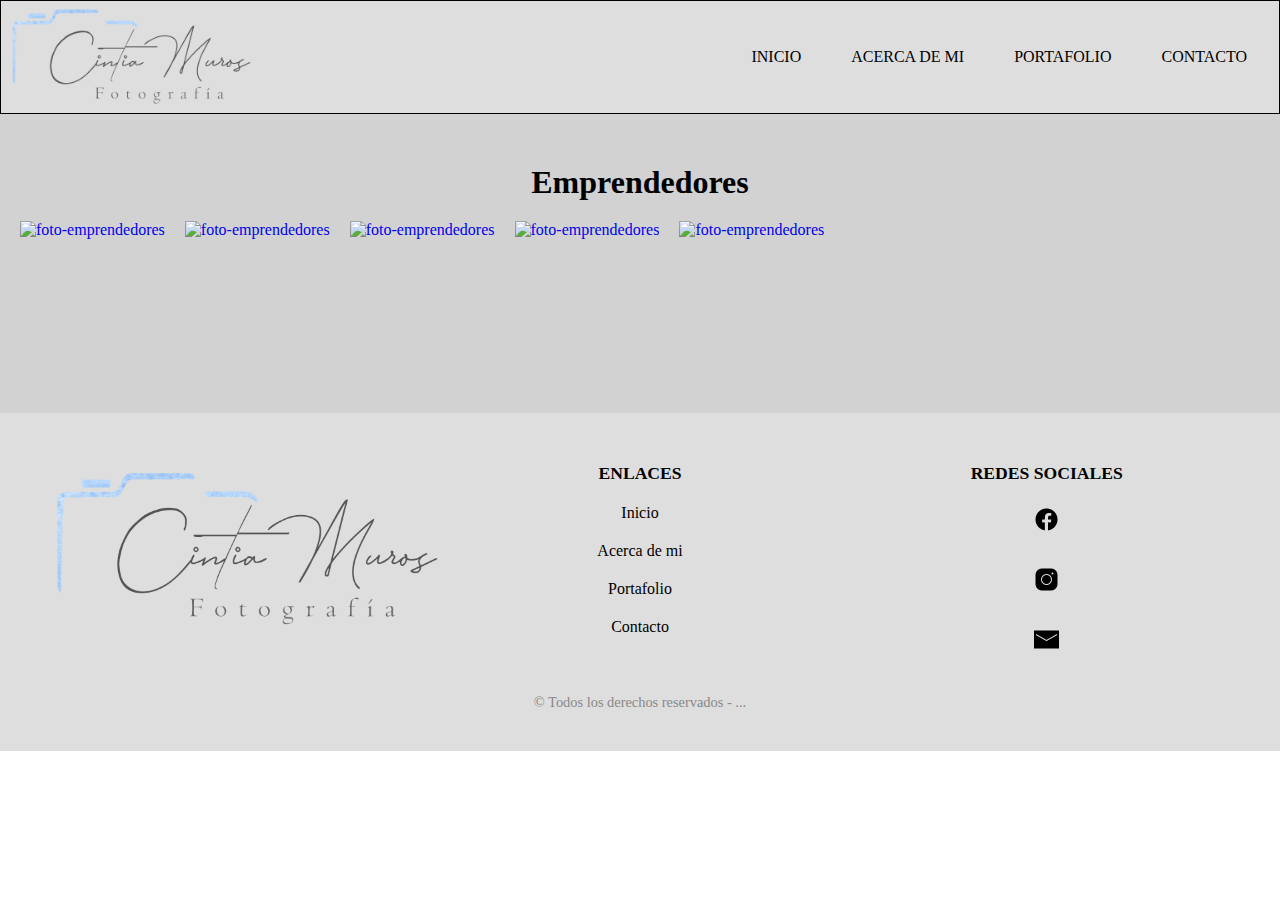
==== screens/emprendedores.html @ c6e5ecb2 "first commit" ====
<!DOCTYPE html>
<html lang="en">
  <head>
    <meta charset="UTF-8" />
    <meta name="viewport" content="width=device-width, initial-scale=1.0" />
    <title>Cintia Muros Fotografia</title>
    <link rel="stylesheet" href="../styles/style-galerias.css" />
    <link rel="icon" href="../media/logo/logo-transparente.png" />
    <script src="../scripts/emprendedores.js" defer></script>
  </head>
  <body>
    <header>
      <a href="../index.html"
        ><img
          src="../media/logo/logo-transparente-nuevo.png"
          alt="logo-cintia-muros"
          width="10%"
          height="10%"
          id="logo"
      /></a>
      <nav class="nav-header" id="nav-header">
        <ul>
          <li><a href="#inicio">INICIO</a></li>
          <li><a href="#acerca-de-mi">ACERCA DE MI</a></li>
          <li><a href="#portafolio">PORTAFOLIO</a></li>
          <li><a href="#contacto">CONTACTO</a></li>
        </ul>
      </nav>
    </header>

    <main class="main">
      <h1>Emprendedores</h1>

      <div class="fotos" id="fotos"></div>
      <video src="/media/galeriaemprendedores6.mp4"></video>
    </main>

    <footer class="footer">
      <div class="footer-content">
        <div class="footer-section contacto-info">
          <img
            src="/media/logo/logo-transparente-nuevo.png"
            alt="Logo"
            class="footer-logo"
          />
        </div>

        <div class="footer-section enlaces">
          <h4>ENLACES</h4>
          <ul>
            <li id="enlaces"><a href="#inicio">Inicio</a></li>
            <li id="enlaces"><a href="#acerca-de-mi">Acerca de mi</a></li>
            <li id="enlaces"><a href="#portafolio">Portafolio</a></li>
            <li id="enlaces"><a href="#contacto">Contacto</a></li>
          </ul>
        </div>

        <div class="footer-section redes-sociales">
          <h4>REDES SOCIALES</h4>
          <ul>
            <li>
              <a href="#"
                ><img
                  src="/media/logosredes/icons8-facebook-50.png"
                  alt="Facebook"
              /></a>
            </li>
            <li>
              <a href="#"
                ><img
                  src="/media/logosredes/icons8-instagram-50.png"
                  alt="Email"
              /></a>
            </li>
            <li>
              <a href="#"
                ><img
                  src="/media/logosredes/icons8-mail-50.png"
                  alt="Instagram"
              /></a>
            </li>
          </ul>
        </div>
      </div>
      <p class="footer-copy">&copy; Todos los derechos reservados - ...</p>
    </footer>
  </body>
</html>
---- styles/style-galerias.css ----
/* ---------- Generales  ---------- */

* {
  list-style: none;
  text-decoration: none;
  margin: 0;
  box-sizing: border-box;
}

main {
  background-color: rgb(210, 210, 210);
  overflow: hidden;
}


/* ---------- Header  ---------- */

.nav-header ul {
  display: flex;
  list-style: none;
  margin: 0;
  padding: 0;
}

.nav-header ul li {
  margin-left: 20px;
}

.nav-header ul li a {
  text-decoration: none;
  color: black;
  margin-right: 30px;
}

header {
  display: flex;
  justify-content: space-between;
  align-items: center;
  padding: 2px;
  background-color: #dedede;
  border: solid black 1px;
}

#logo {
  margin-left: 2%;
  width: 250px;
}


/* ---------- Footer  ---------- */

.footer {
  background-color: #dedede;
  color: black;
  padding: 40px 0;
  text-align: center;
}

.footer-content {
  display: flex;
  justify-content: space-around;
  flex-wrap: wrap;
  gap: 20px;
  max-width: 1200px;
  margin: 0 auto;
}

.footer-section {
  flex: 1;
  min-width: 200px;
  margin: 10px;
}

.footer-logo {
  width: 400px;
  margin-bottom: 15px;
}

.footer-section h4 {
  font-size: 1.1em;
  margin-bottom: 15px;
  color: black;
}

.footer-section ul {
  list-style: none;
  padding: 0;
}

.footer-section ul li {
  margin: 8px 0;
}

.footer-section ul li a {
  color: black;
  text-decoration: none;
}

.footer-section ul li a:hover {
  color: rgb(137, 192, 210);
}

.redes-sociales ul {
  display: flex;
  flex-direction: column;
  justify-content: center;
  gap: 15px;
}

.redes-sociales ul li {
  display: inline;
}

.redes-sociales ul li a img {
  width: 25px;
  height: 25px;
}
.footer-section #enlaces {
  margin-top: 20px;
}

.footer-copy {
  font-size: 0.9em;
  color: #888;
  margin-top: 20px;
}


/* ---------- Galeria  ---------- */

main h1 {
  margin-top: 50px;
  text-align: center;
}

.fotos {
  width: 100%;
  height: 100%;
  margin: 10px;
  display: flexbox;
}

.fotos img {
  padding: 10px;
}
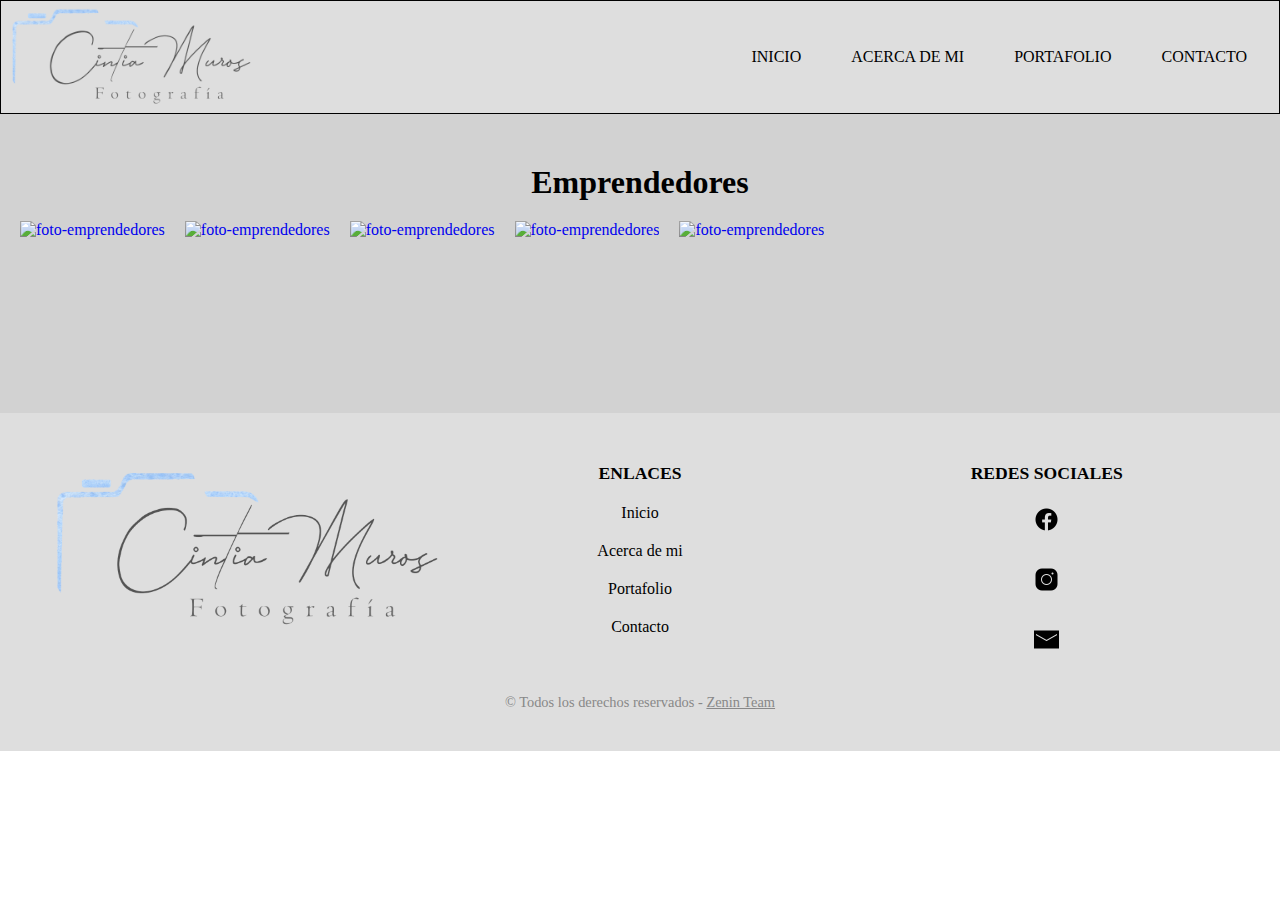
==== commit 3213453a: "cambios responsive y footer" ====
--- a/screens/emprendedores.html
+++ b/screens/emprendedores.html
@@ -4,6 +4,7 @@
     <meta charset="UTF-8" />
     <meta name="viewport" content="width=device-width, initial-scale=1.0" />
     <title>Cintia Muros Fotografia</title>
+    <link rel="stylesheet" href="https://cdn.jsdelivr.net/npm/bootstrap-icons@1.11.3/font/bootstrap-icons.min.css">
     <link rel="stylesheet" href="../styles/style-galerias.css" />
     <link rel="icon" href="../media/logo/logo-transparente.png" />
     <script src="../scripts/emprendedores.js" defer></script>
@@ -18,7 +19,9 @@
           height="10%"
           id="logo"
       /></a>
-      <nav class="nav-header" id="nav-header">
+      <button id="abrir" class="abrir-menu"><i class="bi bi-list"></i></button>
+      <nav class="nav-header visible" id="nav">
+        <button class="cerrar-menu" id="cerrar"><i class="bi bi-x"></i></button>
         <ul>
           <li><a href="#inicio">INICIO</a></li>
           <li><a href="#acerca-de-mi">ACERCA DE MI</a></li>
@@ -82,7 +85,8 @@
           </ul>
         </div>
       </div>
-      <p class="footer-copy">&copy; Todos los derechos reservados - ...</p>
+      <p class="footer-copy">&copy; Todos los derechos reservados - <a href="https://franciscofernandezz.github.io/Zenin/">Zenin Team</a></p>
     </footer>
   </body>
+  <script type="module" src="../scripts/script.js"></script>
 </html>
--- a/styles/style-galerias.css
+++ b/styles/style-galerias.css
@@ -11,7 +11,14 @@
   background-color: rgb(210, 210, 210);
   overflow: hidden;
 }
-
+header button{
+  display: none;
+}
+
+.abrir-menu,
+.cerrar-menu{
+  display: none;
+}
 
 /* ---------- Header  ---------- */
 
@@ -124,7 +131,10 @@
   color: #888;
   margin-top: 20px;
 }
-
+.footer-copy a{
+  color: #888;
+  text-decoration: underline;
+}
 
 /* ---------- Galeria  ---------- */
 
@@ -143,3 +153,275 @@
 .fotos img {
   padding: 10px;
 }
+
+
+
+
+
+
+
+
+
+@media (max-width:820px) {
+  /* ---------- Portafolio  ---------- */
+
+.portafolio {
+  margin-top: 40px;
+  display: flex;
+  justify-content: center;
+  gap: 70px;
+  flex-wrap: wrap;
+  flex: 1;
+}
+
+.portafolio a {
+  margin-right: 10px;
+  display: block;
+  width: 40%;
+  height: 40vh;
+  position: relative;
+  overflow: hidden;
+  border-radius: 10px;
+  transition: transform 0.3s ease, box-shadow 0.3s ease;
+}
+
+.portafolio a:hover {
+  transform: translateY(-10px);
+  box-shadow: 0 10px 20px rgba(0, 0, 0, 0.5);
+}
+
+.portafolio img {
+  width: 100%;
+  height: 100%;
+  object-fit: cover;
+  border-radius: 10px;
+  transition: transform 0.3s ease, filter 0.3s ease;
+}
+
+.portafolio a:hover img {
+  transform: scale(1.05);
+  filter: brightness(0.6);
+}
+
+.categoria {
+  position: absolute;
+  bottom: 0;
+  left: 0;
+  right: 0;
+  padding: 10px;
+  background: rgba(0, 0, 0, 0.7);
+  color: white;
+  text-align: center;
+  font-size: 20px;
+  font-weight: bold;
+  opacity: 0;
+  transition: opacity 0.3s ease;
+}
+
+.portafolio a:hover .categoria {
+  opacity: 1;
+}
+
+.contacto {
+  align-items: center;
+}
+
+.carousel{
+  display: none;
+}
+
+
+
+/* ------- HEADER ------- */
+.nav-header{
+  opacity: 0;
+  visibility: hidden;
+
+  display: flex;
+  flex-direction: column;
+  align-items: end;
+  position: absolute;
+  top: 0;
+  right: 0;
+  bottom: 0;
+  background-color: #1c1c1c;
+  padding: 2rem;
+  z-index: 100;
+  box-shadow: 0 0 0 10000px rgba(0, 0, 0, 0.5)
+}
+.abrir-menu,
+.cerrar-menu{
+  display: block;
+  border: 0;
+  font-size: 2rem;
+  background-color: transparent;
+  cursor: pointer;
+}
+
+.abrir-menu{
+  color: black;
+}
+.cerrar-menu{
+  color: #ecececec;
+}
+
+.nav-header.visible{
+  opacity: 1;
+  visibility: visible;
+}
+.nav-header ul{
+  flex-direction: column;
+  align-items: end;
+}
+.nav-header ul li {
+  margin-top: 40px;
+}
+.nav-header ul li a{
+  color: #ecececec;
+}
+
+
+
+/* IMAGENES GALERIAS */
+
+.fotos {
+  margin: 10px;
+  text-align: center;
+}
+
+.fotos img {
+  padding: 10px;
+
+  width: 70%;
+  height: 10%;
+}
+/* --------------------- */
+
+.acerca-de-mi {
+  position: relative;
+  width: 100vw;
+  height: 40vh;
+  overflow: hidden;
+  display: flex;
+  align-items: center;
+  justify-content: flex-start;
+  color: white;
+}
+
+.background-image {
+  position: absolute;
+  top: 0;
+  left: 0;
+  width: 100vw;
+  height: 40vh;
+  object-fit: cover;
+  z-index: 0;
+  filter: brightness(50%);
+  box-shadow: 0 4px 8px rgba(0, 0, 0, 0.1);
+}
+
+.text-container {
+  max-width: 100%;
+  padding: 2rem;
+  z-index: 1;
+}
+
+.text-container p {
+  font-size: 0.8rem;
+  line-height: 2;
+  font-weight: 400;
+  color: #f1f1f1;
+}
+
+.text-container span {
+  font-weight: 700;
+  color: #fff;
+}
+
+
+
+
+
+
+
+
+
+
+
+.footer {
+  align-items: center;
+  background-color: #dedede;
+  color: black;
+  padding: 40px 0;
+  text-align: center;
+}
+
+.footer-content {
+  display: flex;
+  justify-content: space-around;
+  flex-wrap: wrap;
+  gap: 20px;
+  max-width: 1200px;
+  margin: 0 auto;
+}
+
+.footer-section {
+  flex: 1;
+  min-width: 200px;
+  margin: 10px;
+}
+
+.footer-logo {
+  width: 200px;
+  margin-bottom: 15px;
+}
+
+.footer-section h4 {
+  font-size: 1.1em;
+  margin-bottom: 15px;
+  color: black;
+}
+
+.footer-section ul {
+  list-style: none;
+  padding: 0;
+}
+
+.footer-section ul li {
+  margin: 8px 0;
+}
+
+.footer-section ul li a {
+  color: black;
+  text-decoration: none;
+}
+
+.footer-section ul li a:hover {
+  color: rgb(137, 192, 210);
+}
+
+.redes-sociales ul {
+  display: flex;
+  flex-direction: column;
+  justify-content: center;
+  gap: 15px;
+}
+
+.redes-sociales ul li {
+  display: inline;
+}
+
+.redes-sociales ul li a img {
+  width: 25px;
+  height: 25px;
+}
+.footer-section #enlaces {
+  margin-top: 20px;
+}
+
+.footer-copy {
+  font-size: 0.9em;
+  color: #888;
+  margin-top: 20px;
+}
+}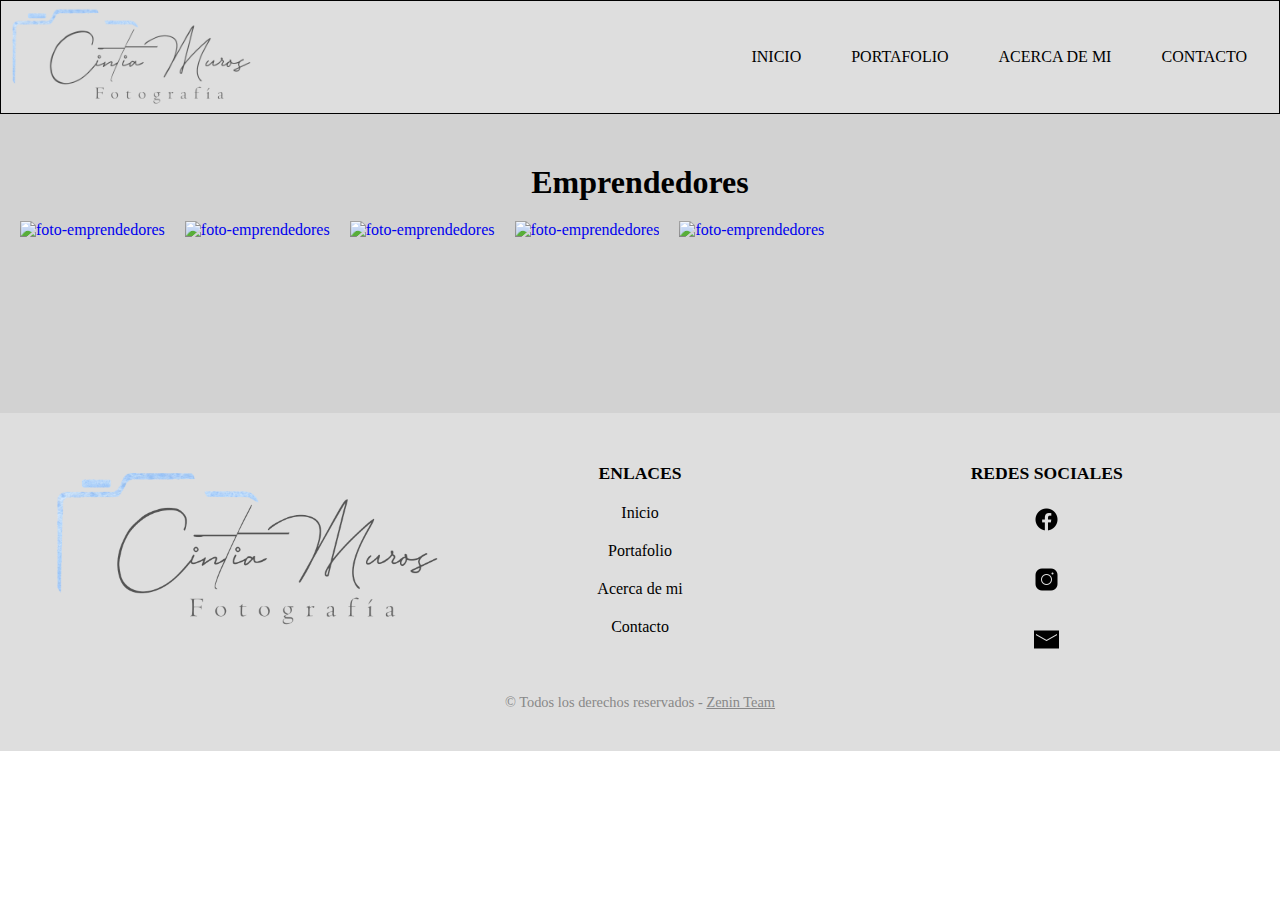
==== commit 3caa50d5: "css" ====
--- a/screens/emprendedores.html
+++ b/screens/emprendedores.html
@@ -24,8 +24,8 @@
         <button class="cerrar-menu" id="cerrar"><i class="bi bi-x"></i></button>
         <ul>
           <li><a href="#inicio">INICIO</a></li>
+          <li><a href="#portafolio">PORTAFOLIO</a></li>
           <li><a href="#acerca-de-mi">ACERCA DE MI</a></li>
-          <li><a href="#portafolio">PORTAFOLIO</a></li>
           <li><a href="#contacto">CONTACTO</a></li>
         </ul>
       </nav>
@@ -52,8 +52,8 @@
           <h4>ENLACES</h4>
           <ul>
             <li id="enlaces"><a href="#inicio">Inicio</a></li>
+            <li id="enlaces"><a href="#portafolio">Portafolio</a></li>
             <li id="enlaces"><a href="#acerca-de-mi">Acerca de mi</a></li>
-            <li id="enlaces"><a href="#portafolio">Portafolio</a></li>
             <li id="enlaces"><a href="#contacto">Contacto</a></li>
           </ul>
         </div>
